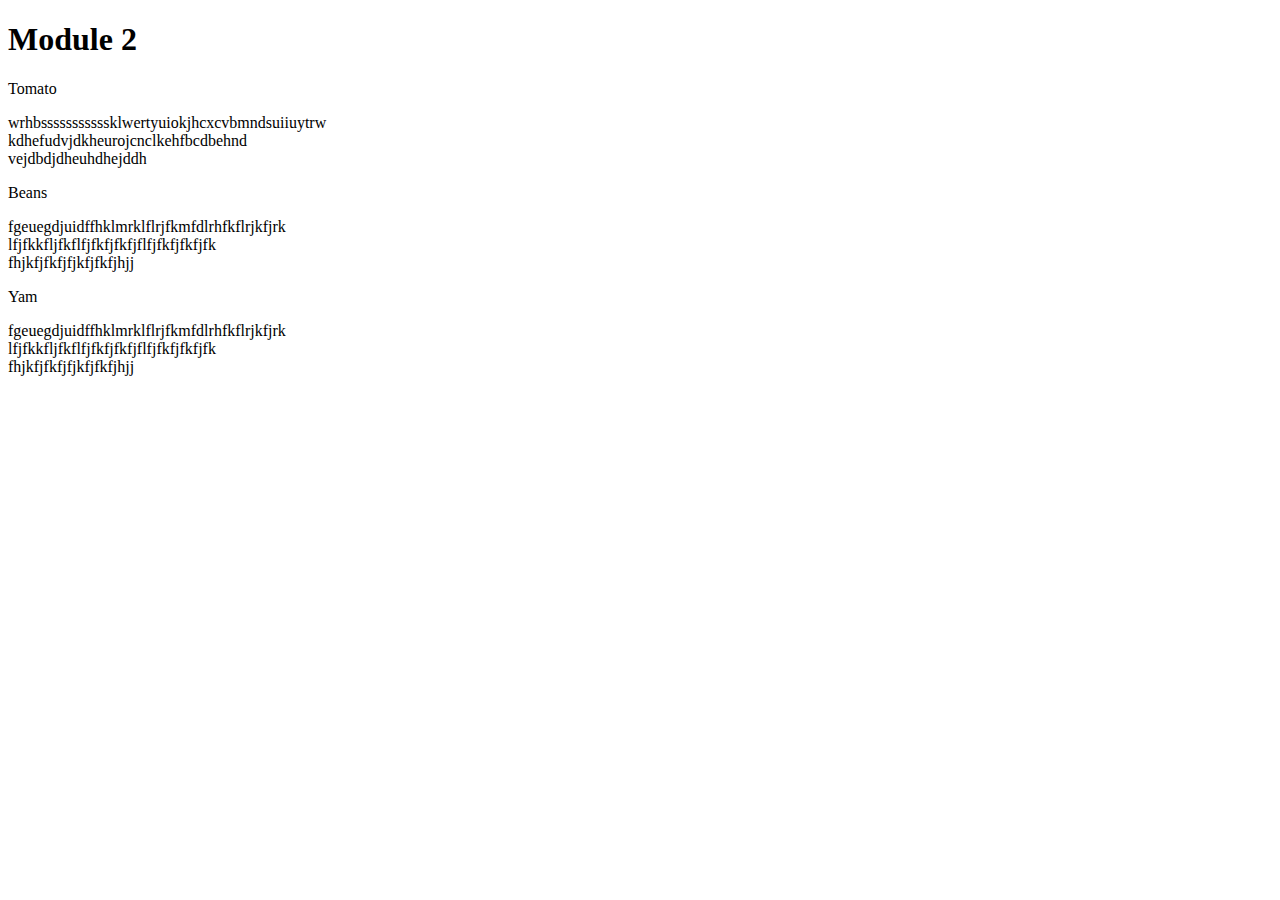
==== module 2.html @ 257452f1 "Add files via upload" ====
<!doctype html>
<html lang="en">
    <head>
    	<link rel="stylesheet" type="text/css" href="C:\Users\HP\OneDrive\Documents\styles.css">
        <meta charset="utf-8">
        <meta viewport="content" width="device-width" initial-scale="1.0">
        <title>
            Module 2 assignment
        </title>
        <body>
            <h1>Module 2</h1>
            <div id="1">
                  <p id="t">Tomato</p>
                    wrhbsssssssssssklwertyuiokjhcxcvbmndsuiiuytrw<br>kdhefudvjdkheurojcnclkehfbcdbehnd<br>vejdbdjdheuhdhejddh</p>
                </div>
                <div id="2">
                	<p id="b">Beans</p>
                    fgeuegdjuidffhklmrklflrjfkmfdlrhfkflrjkfjrk<br>lfjfkkfljfkflfjfkfjfkfjflfjfkfjfkfjfk<br>fhjkfjfkfjfjkfjfkfjhjj
                    </div>
                    <div>
                	<p id="y">Yam</p>
                    fgeuegdjuidffhklmrklflrjfkmfdlrhfkflrjkfjrk<br>lfjfkkfljfkflfjfkfjfkfjflfjfkfjfkfjfk<br>fhjkfjfkfjfjkfjfkfjhjj
                    </div>
                   
             
        </body>
    </head>
</html>
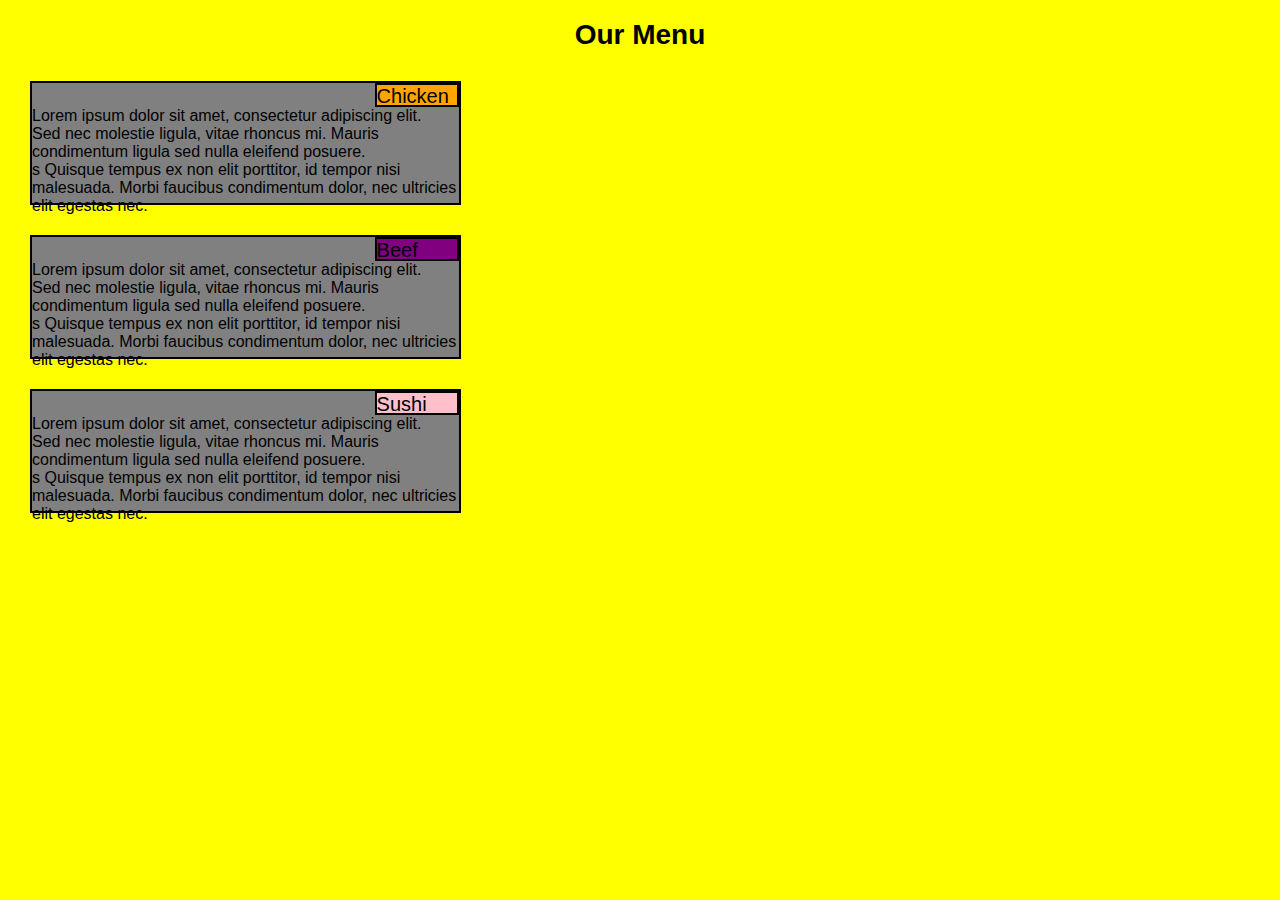
==== commit 6945bce6: "Add files via upload" ====
--- a/module 2.html
+++ b/module 2.html
@@ -1,28 +1,45 @@
-	<!doctype html>
+<!doctype html>
 <html lang="en">
-    <head>
-    	<link rel="stylesheet" type="text/css" href="C:\Users\HP\OneDrive\Documents\styles.css">
-        <meta charset="utf-8">
-        <meta viewport="content" width="device-width" initial-scale="1.0">
-        <title>
-            Module 2 assignment
-        </title>
-        <body>
-            <h1>Module 2</h1>
-            <div id="1">
-                  <p id="t">Tomato</p>
-                    wrhbsssssssssssklwertyuiokjhcxcvbmndsuiiuytrw<br>kdhefudvjdkheurojcnclkehfbcdbehnd<br>vejdbdjdheuhdhejddh</p>
-                </div>
-                <div id="2">
-                	<p id="b">Beans</p>
-                    fgeuegdjuidffhklmrklflrjfkmfdlrhfkflrjkfjrk<br>lfjfkkfljfkflfjfkfjfkfjflfjfkfjfkfjfk<br>fhjkfjfkfjfjkfjfkfjhjj
-                    </div>
-                    <div>
-                	<p id="y">Yam</p>
-                    fgeuegdjuidffhklmrklflrjfkmfdlrhfkflrjkfjrk<br>lfjfkkfljfkflfjfkfjfkfjflfjfkfjfkfjfk<br>fhjkfjfkfjfjkfjfkfjhjj
-                    </div>
-                   
-             
-        </body>
-    </head>
-</html>
+<head>
+	<link rel="stylesheet" type="text/css" href="styles.css">
+
+	<meta charset="utf=8">
+	<meta name="viewport" content="width=device-width" initial-scale="1.0">
+	<title>module 2</title> 
+		<link rel="stylesheet" type="text/css" href="C:\Users\HP\AppData\Roaming\Sublime Text 3\Packages\User\STYLES.css">
+	</head>
+	<body>
+		<h1>Our Menu</h1>
+		<div class="row">
+		<div class="column">
+			<div class="col-lg-4 col-md-6 col-sm-12">
+<div class="header1">Chicken</div>
+	<p>Lorem ipsum dolor sit amet, consectetur adipiscing elit. <br>Sed nec molestie ligula, vitae rhoncus mi.
+	 Mauris condimentum ligula sed nulla eleifend posuere.<br>s Quisque tempus ex non elit porttitor, id tempor nisi malesuada.
+	  Morbi faucibus condimentum dolor, nec ultricies elit egestas nec.</p> 
+			</div>
+			</div>
+			<div class="column">
+				<div class="col-lg-4 col-md-6 col-sm-12">
+		<div class="header2">Beef</div>
+		
+				<p>Lorem ipsum dolor sit amet, consectetur adipiscing elit. <br>Sed nec molestie ligula, vitae rhoncus mi.
+					Mauris condimentum ligula sed nulla eleifend posuere.<br>s Quisque tempus ex non elit porttitor, id tempor nisi malesuada.
+					 Morbi faucibus condimentum dolor, nec ultricies elit egestas nec.</p>
+			</div>
+			</div>
+			<div class="column">
+				<div class="col-lg-4 col-md-6 col-sm-12">
+
+				<div class="header3">Sushi</div>
+				<p>Lorem ipsum dolor sit amet, consectetur adipiscing elit. <br>Sed nec molestie ligula, vitae rhoncus mi.
+					Mauris condimentum ligula sed nulla eleifend posuere.<br>s Quisque tempus ex non elit porttitor, id tempor nisi malesuada.
+					 Morbi faucibus condimentum dolor, nec ultricies elit egestas nec.</p>
+					 </div>	
+			</div>
+			</div>
+			
+	</body>
+	
+
+<html>--- a/styles.css
+++ b/styles.css
@@ -0,0 +1,195 @@
+<head>
+
+<link rel="stylesheet" type="text/css" href="styles.css">
+
+<style>
+*{
+	box-sizing: border-box;
+	text-align: center;
+}
+body{
+	background-color: yellow;
+	margin: 0;
+}
+h1{
+	text-align: center; 
+	font-size: 175%;
+	font-family: 'Lucida Sans', 'Lucida Sans Regular', 'Lucida Grande', 'Lucida Sans Unicode', Geneva, Verdana, sans-serif;
+}
+p{
+	clear: right;
+
+}
+.column{
+	border: solid black 2px;
+	padding: 40px solid black;
+	width: 33.33%;
+	height: 120px;
+	margin: 30px;
+	background-color: grey;
+	font-family: 'Lucida Sans', 'Lucida Sans Regular', 'Lucida Grande', 'Lucida Sans Unicode', Geneva, Verdana, sans-serif;
+}
+
+	.header1{
+	border: solid black 2px;
+	background-color: orange;
+	width: 80px;
+	height: 20px;
+	padding: 3px solid black;
+	float: right;
+	font-size: 125%;
+	
+}
+.header2{
+	border: solid black 2px;
+	background-color: purple;
+	width: 80px;
+	height: 20px;
+	padding: 3px solid black;
+	float: right;
+	font-size: 125%
+}
+	.header3{
+		border: solid black 2px;
+		background-color: pink;
+		width: 80px;
+		height: 20px;
+		padding: 3px solid black;
+		float: right;
+		font-size: 125%
+	}
+	.row{
+		width="100%"
+		}
+		/***desktop devices***/
+		@media (min-width: 992px) {
+		.col-lg-1, .col-lg-2, .col-lg-3, .col-lg-4, .col-lg-5,  .col-lg-6,  .col-lg-7,  .col-lg-8,  .col-lg-9,  .col-lg-10,  .col-lg-11,  .col-lg-12 {
+		float: left;
+		border: 1px;
+		}
+		.col-lg-1{
+			width="8.33%"
+		}
+		.col-lg-2{
+			width="16.66%"
+		}
+		.col-lg-3{
+width="25%"
+		}
+		.col-lg-4{
+			width="33%"
+		}
+		.col-lg-5{
+			width="41.66%"
+		}
+		.col-lg-6{
+			width="50%"
+		}
+	.col-lg-7{
+		width="58.33%"
+	}
+	.col-lg-8{
+		width="66.66%"
+	}
+	.col-lg-9{
+		width="74.99%"
+	}
+	.col-lg-10{
+		width="83.33%"
+	}
+	.col-lg-11{ 
+		width: 91.66%;
+	}
+.col-lg-12{
+	width: 100%;
+}
+}
+
+
+@media (min-width: 768px) and (max-width: 991px){
+	.col-md-1, .col-md-2, .col-md-3, .col-md-4, .col-md-5,  .col-md-6,  .col-md-7,  .col-md-8,  .col-md-9,  .col-md-10,  .col-md-11,  .col-md-12 {
+	float: left;
+	border: 1px;
+	}
+	.col-md-1{
+		width="8.33%"
+	}
+	.col-md-2{
+		width="16.66%"
+	}
+	.col-md-3{
+width="25%"
+	}
+	.col-md-4{
+		width="33%"
+	}
+	.col-md-5{
+		width="41.66%"
+	}
+	.col-md-6{
+		width="50%"
+	}
+.col-md-7{
+	width="58.33%"
+}
+.col-md-8{
+	width="66.66%"
+}
+.col-md-9{
+	width="74.99%"
+}
+.col-md-10{
+	width="83.33%"
+}
+.col-md-11{ 
+	width: 91.66%;
+}
+.col-md-12{
+width: 100%;
+}
+}
+@media (max-width: 767px){
+	.col-sm-1, .col-sm-2, .col-sm-3, .col-md-4, .col-sm-5,  .col-md-6,  .col-sm-7,  .col-sm-8,  .col-sm-9,  .col-sm-10,  .col-sm-11,  .col-sm-12 {
+	float: left;
+	border: 1px;
+	}
+	.col-sm-1{
+		width="8.33%"
+	}
+	.col-sm-2{
+		width="16.66%"
+	}
+	.col-sm-3{
+width="25%"
+	}
+	.col-sm-4{
+		width="33%"
+	}
+	.col-sm-5{
+		width="41.66%"
+	}
+	.col-sm-6{
+		width="50%"
+	}
+.col-sm-7{
+	width="58.33%"
+}
+.col-sm-8{
+	width="66.66%"
+}
+.col-sm-9{
+	width="74.99%"
+}
+.col-sm-10{
+	width="83.33%"
+}
+.col-sm-11{ 
+	width: 91.66%;
+}
+.col-sm-12{
+width: 100%;
+}
+}
+
+</style>
+</head>